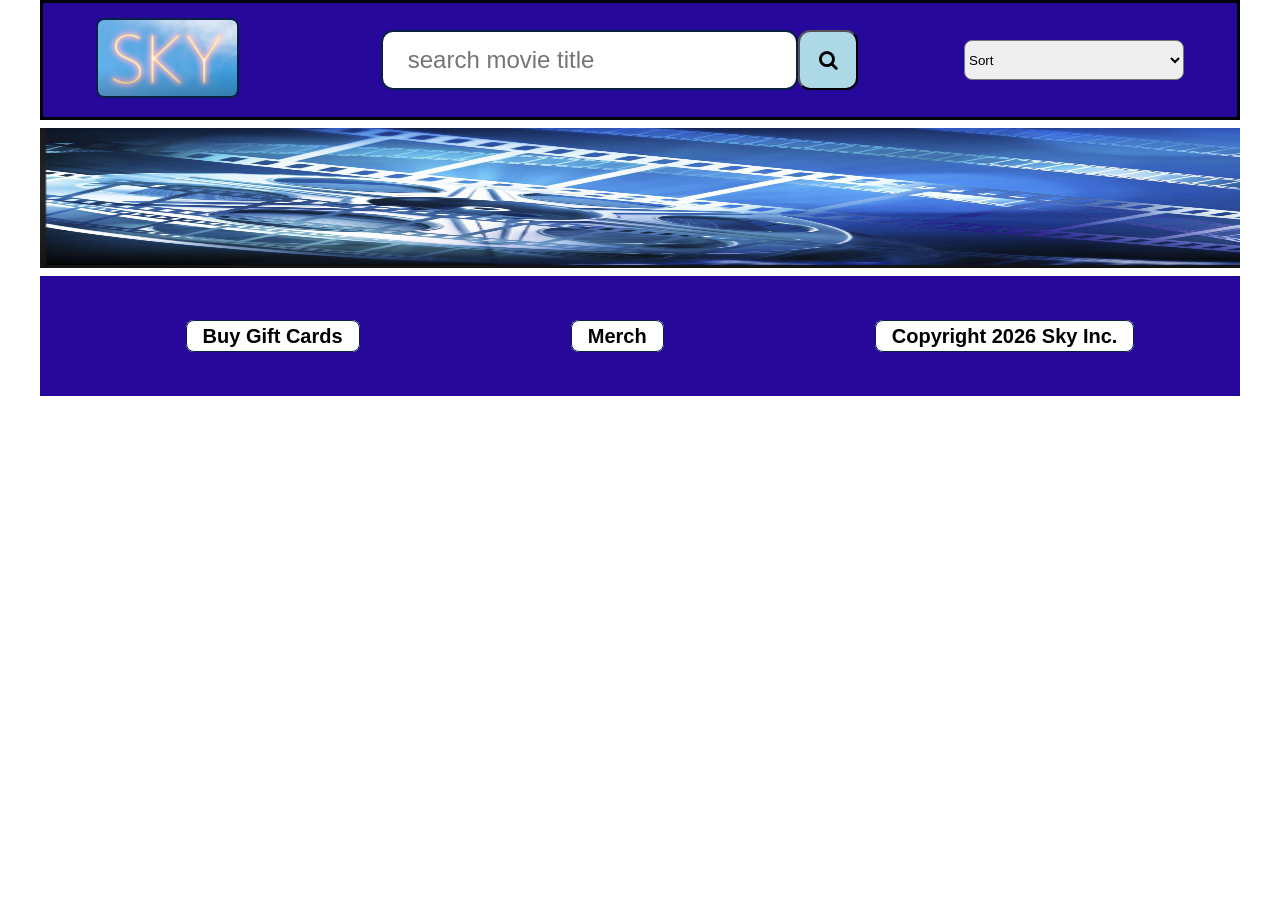
==== page2.html @ beb1eec8 "fixing api link" ====
<!doctype html>
<html lang="en">
  <head>
    <meta charset="UTF-8" />
    <meta http-equiv="X-UA-Compatible" content="IE=edge" />
    <meta name="viewport" content="width=device-width, initial-scale=1.0" />
    <title>Movies</title>
    <script src="index.js"></script>
    <link rel="stylesheet" href="styles.css" />
    <link
      rel="stylesheet"
      href="https://cdnjs.cloudflare.com/ajax/libs/font-awesome/4.7.0/css/font-awesome.min.css"
    />
  </head>
  <body>
    <section id="nav">
      <nav>
        <div class="nav__container">
          <div class="logo__img--wrapper">
            <img class="logo" src="sky.logo.png" alt="" />
          </div>
          <div class="input__wrapper">
            <input type="text" placeholder="search movie title" />
            <a href="page2.html"
              ><button class="search__button">
                <i class="fa fa-search" id="sky__img"></i></button
            ></a>
          </div>
          <div class="nav__link__wrapper">
            <div class="movies__header">
              <select id="filter" onchange="filterMovies(event)">
                <option value="" disabled selected>Sort</option>
                <option value="A to Z">A to Z</option>
                <option value="HIGH_TO_LOW">Z to A</option>
                <option value="NEWEST_TO_OLDEST">Newest to Oldest</option>
                <option value="OLDEST_TO_NEWEST">Oldest to Newest</option>
              </select>
            </div>
          </div>
        </div>
      </nav>
    </section>
    <section id="header">
      <div class="p2header__container">
        <div class="p2header__row">
          <figure class="header__background--wrapper">
            <img
              class="header__background"
              src="assets/film real black.png"
              alt=""
            />
          </figure>
          <div class="movies"></div>
        </div>
      </div>
    </section>
    <section id="footer">
      <div class="container">
        <ul class="footer__links">
          <li><a href="#" class="nav__link">Buy Gift Cards</a></li>
          <li><a href="#" class="nav__link">Merch</a></li>
          <li><a href="#" class="nav__link">Copyright 2026 Sky Inc.</a></li>
        </ul>
      </div>
    </section>
  </body>
</html>
---- styles.css ----
* {
  padding: 0;
  margin: 0;
  box-sizing: border-box;
  font-family: "Roboto", sans-serif;
  max-width: 1200px;
  margin: 0 auto;
  outline: none;
}
.row {
  width: 100%;
}
button {
  background-color: lightblue;
  color: black;
  font-size: 20px;
  padding: 4px 16px;
  border-radius: 12px;
  width: 60px;
  height: 60px;
}

.container {
  width: 100%;
  padding: 0 20px;
}
img {
  width: 100%;
}
h1 {
  color: rgb(231, 203, 203);
}


h2 {
  color: white;
  font-size: 62px;
 
}

li {
  list-style: none;
}
a {
  text-decoration: none;
}
#filter{
  height: 40px;
  border-radius: 8px;
  width: 220px;
}

/* LANDING SECTION */

#landing,
#footer {
  margin-top: 8px;
}

.nav__container {
  width: 100%;
  display: flex;
  align-items: center;
  margin: 0 auto;
  overflow: hidden;
  height: 120px;
  background-color: rgb(38, 9, 155);
  border-style: solid;
}

.nav__link {
  margin-left: 40px;
  text-decoration: none;
  font-size: 20px;
  color: black;
  font-weight: bold;
  padding: 4px 16px;
  background-color: white;
  border-radius: 8px;
}
.logo__img--wrapper {
  width: 15%;
}
.logo {
  width: 80%;
  height: 80%;
  border-radius: 8px;
  border-width: 2px;
  border: 2px solid #0a1f44;
}
.nav__links {
  display: flex;
}
.nav__link {
  border: 1px solid #0a1f44;
}
.input__wrapper {
  display: flex;
}

ul {
  display: flex;
}
.input__wrapper {
  display: flex;
  width: 40%;
  height: 60px;
}
input {
  background-color: #fff;
  border-radius: 12px;
  border: 2px solid #0a1f44;
  color: #0a1f44;
  line-height: 40px;
  outline: none;
  padding: 0 15px;
  transition: border-color 0.2s cubic-bezier(0.645, 0.045, 0.355, 1);
  width: 100%;
  font-size: 24px;
  padding-left: 25px;
}
button .search__button {
  background-color: lightblue;
  color: black;
  font-size: 20px;
  padding: 4px 16px;
  border-radius: 12px;
  width: 60px;
  height: 100%;
}
.header__container, 
.p2header__container{
  margin-top: 8px;
  position: relative;
  overflow: hidden;
}
.header__row {
  width: 80%;
  height: 800px;
}
.main__header--wrapper {
  padding-top: 100px;
  position: relative;
}
.main__header {
  display: flex;
  flex-direction: column;
  font-size: 66px;
  margin-top: 40px;
  z-index: 10;
  max-width: 100%;
  position: absolute;
  transform: translate(100px, -480px);
}

.header__img--wrapper {
  width: 100%;
}

.header__img {
  width: 100%;
  border-radius: 8px;
  z-index: 0;
  opacity: 100%;
  border: 2px solid whitesmoke;
}
.blue__text {
  color: rgb(80, 80, 244);

  font-size: 120px;
}
.landing__text {
  color: white;
  font-size: 24px;
  padding-top: 72px;
}

.header__background--wrapper {
  position: absolute;
  top: 0;
  left: 0;
  width: 100%;
  height: 100%;
  background-color: rgba(0, 0, 0, 0.5);
  z-index: -1;
  overflow: hidden
}
.header__background{
  height: 100%;
}

/*page 2 */

.p2header__container {

  overflow: hidden;
  position: relative;
}

.p2-background {
  position: absolute;
  top: 0;
  bottom: 9;
}
.p2header__row{
  margin-top: 80px;
  margin-bottom:60px;
}
.movies {
  display: flex;
  flex-wrap: wrap;
  align-items: center;
  justify-content: center;
  gap: 40px;
  width: 90%;
}
.movie-card {
  height: 320px;
  background-color: white;
  margin: 20px 20px;
  border-radius: 12px;

  max-height: 320px;
  
}


/* FOOTER */

#footer {
  height: 120px;
  background-color: rgb(38, 9, 155);
  display: flex;
  align-items: center;
}
.footer__links {
  display: flex;
  justify-content: space-between;
  width: 100%;
}
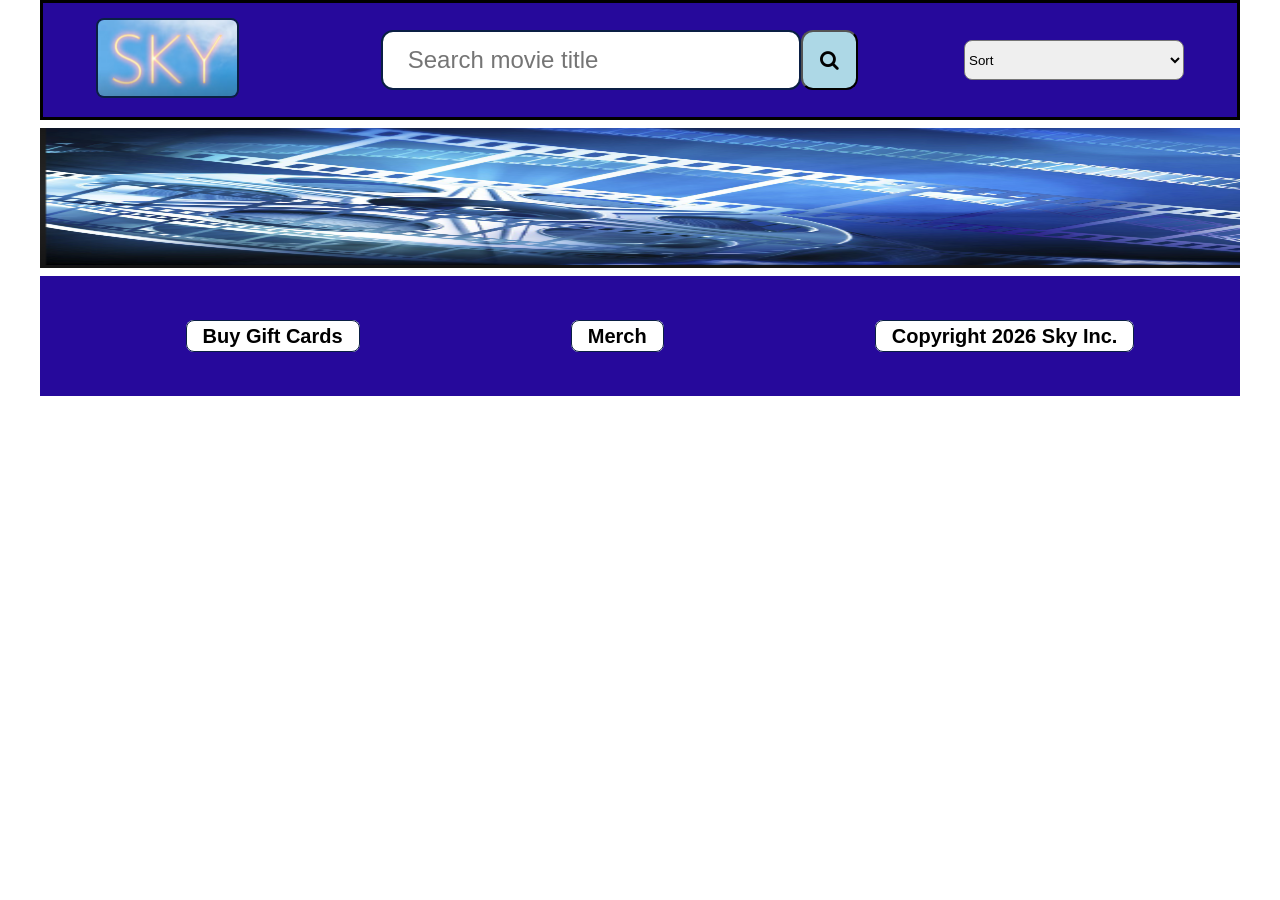
==== commit 593ad512: "working on poster" ====
--- a/page2.html
+++ b/page2.html
@@ -5,7 +5,7 @@
     <meta http-equiv="X-UA-Compatible" content="IE=edge" />
     <meta name="viewport" content="width=device-width, initial-scale=1.0" />
     <title>Movies</title>
-    <script src="index.js"></script>
+    <script src="index.js" defer></script>
     <link rel="stylesheet" href="styles.css" />
     <link
       rel="stylesheet"
@@ -17,23 +17,31 @@
       <nav>
         <div class="nav__container">
           <div class="logo__img--wrapper">
-            <img class="logo" src="sky.logo.png" alt="" />
+            <img class="logo" src="sky.logo.png" alt="Sky Logo" />
           </div>
           <div class="input__wrapper">
-            <input type="text" placeholder="search movie title" />
-            <a href="page2.html"
-              ><button class="search__button">
-                <i class="fa fa-search" id="sky__img"></i></button
-            ></a>
+            <input type="text" placeholder="Search movie title" />
+            <a href="page2.html"></a>
+            <button class="search__button" aria-label="Search">
+              <i class="fa fa-search" id="sky__img"></i>
+            </button>
           </div>
           <div class="nav__link__wrapper">
             <div class="movies__header">
-              <select id="filter" onchange="filterMovies(event)">
-                <option value="" disabled selected>Sort</option>
-                <option value="A to Z">A to Z</option>
-                <option value="HIGH_TO_LOW">Z to A</option>
-                <option value="NEWEST_TO_OLDEST">Newest to Oldest</option>
-                <option value="OLDEST_TO_NEWEST">Oldest to Newest</option>
+              <select id="filter">
+                <option value="" disabled selected onchange="">Sort</option>
+                <option value="A TO Z" onchange="filterMovies(event)">
+                  A to Z
+                </option>
+                <option value="Z TO A" onchange="filterMovies(event)">
+                  Z to A
+                </option>
+                <option value="NEWEST TO OLDEST" onchange="filterMovies(event)">
+                  Newest to Oldest
+                </option>
+                <option value="OLDEST TO NEWEST" onchange="filterMovies(event)">
+                  Oldest to Newest
+                </option>
               </select>
             </div>
           </div>
@@ -47,10 +55,18 @@
             <img
               class="header__background"
               src="assets/film real black.png"
-              alt=""
+              alt="Film Reel Background"
             />
           </figure>
-          <div class="movies"></div>
+          <div class="movies">
+            <div class="movies__row row">
+              <div class="movies__container container">
+                <div class="movies__list">
+                  <span class="poster"> </span>
+                </div>
+              </div>
+            </div>
+          </div>
         </div>
       </div>
     </section>
--- a/styles.css
+++ b/styles.css
@@ -214,13 +214,13 @@
   gap: 40px;
   width: 90%;
 }
-.movie-card {
+.movie {
   height: 320px;
   background-color: white;
   margin: 20px 20px;
   border-radius: 12px;
-
   max-height: 320px;
+  max-width: calc(100%/3)
   
 }
 
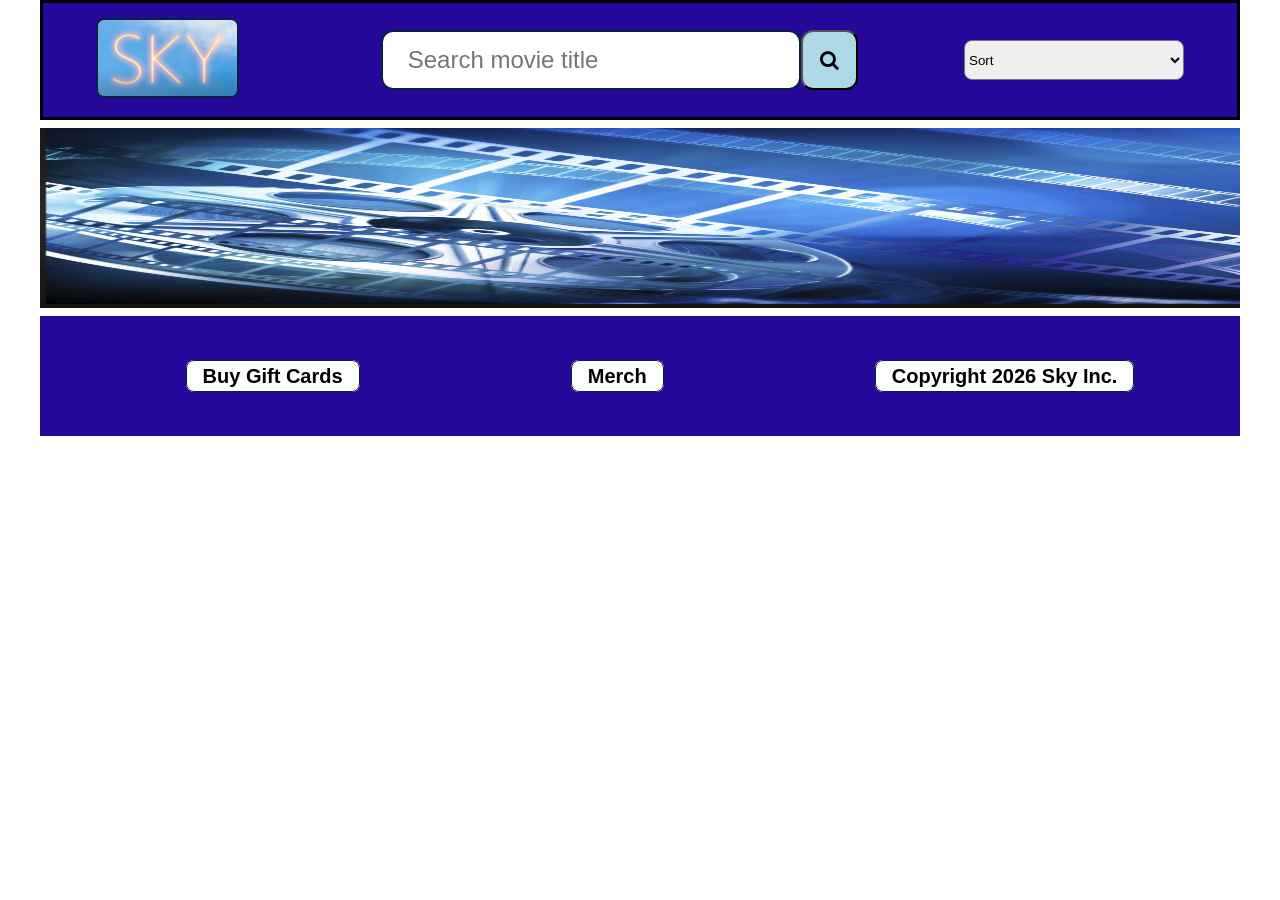
==== commit d405fcf3: "js search working" ====
--- a/page2.html
+++ b/page2.html
@@ -20,7 +20,7 @@
             <img class="logo" src="sky.logo.png" alt="Sky Logo" />
           </div>
           <div class="input__wrapper">
-            <input type="text" placeholder="Search movie title" />
+            <input type="text" placeholder="Search movie title" onchange ="inputData(event)" />
             <a href="page2.html"></a>
             <button class="search__button" aria-label="Search">
               <i class="fa fa-search" id="sky__img"></i>
--- a/styles.css
+++ b/styles.css
@@ -31,11 +31,9 @@
   color: rgb(231, 203, 203);
 }
 
-
 h2 {
   color: white;
   font-size: 62px;
- 
 }
 
 li {
@@ -44,7 +42,7 @@
 a {
   text-decoration: none;
 }
-#filter{
+#filter {
   height: 40px;
   border-radius: 8px;
   width: 220px;
@@ -128,8 +126,8 @@
   width: 60px;
   height: 100%;
 }
-.header__container, 
-.p2header__container{
+.header__container,
+.p2header__container {
   margin-top: 8px;
   position: relative;
   overflow: hidden;
@@ -183,16 +181,15 @@
   height: 100%;
   background-color: rgba(0, 0, 0, 0.5);
   z-index: -1;
-  overflow: hidden
-}
-.header__background{
+  overflow: hidden;
+}
+.header__background {
   height: 100%;
 }
 
 /*page 2 */
 
 .p2header__container {
-
   overflow: hidden;
   position: relative;
 }
@@ -202,28 +199,28 @@
   top: 0;
   bottom: 9;
 }
-.p2header__row{
+.p2header__row {
   margin-top: 80px;
-  margin-bottom:60px;
+  margin-bottom: 60px;
 }
 .movies {
-  display: flex;
-  flex-wrap: wrap;
   align-items: center;
   justify-content: center;
   gap: 40px;
   width: 90%;
-}
-.movie {
-  height: 320px;
-  background-color: white;
+  max-width: calc(100% / 3 vw);
+}
+
+.movies__list {
+  display: flex;
+  flex-wrap: wrap; 
   margin: 20px 20px;
-  border-radius: 12px;
-  max-height: 320px;
-  max-width: calc(100%/3)
-  
-}
-
+  padding: 20px;
+  border-radius: 12px;
+  max-width: calc(100% / 3);
+  gap: 20px;
+  grid-template-columns: repeat(3);
+}
 
 /* FOOTER */
 
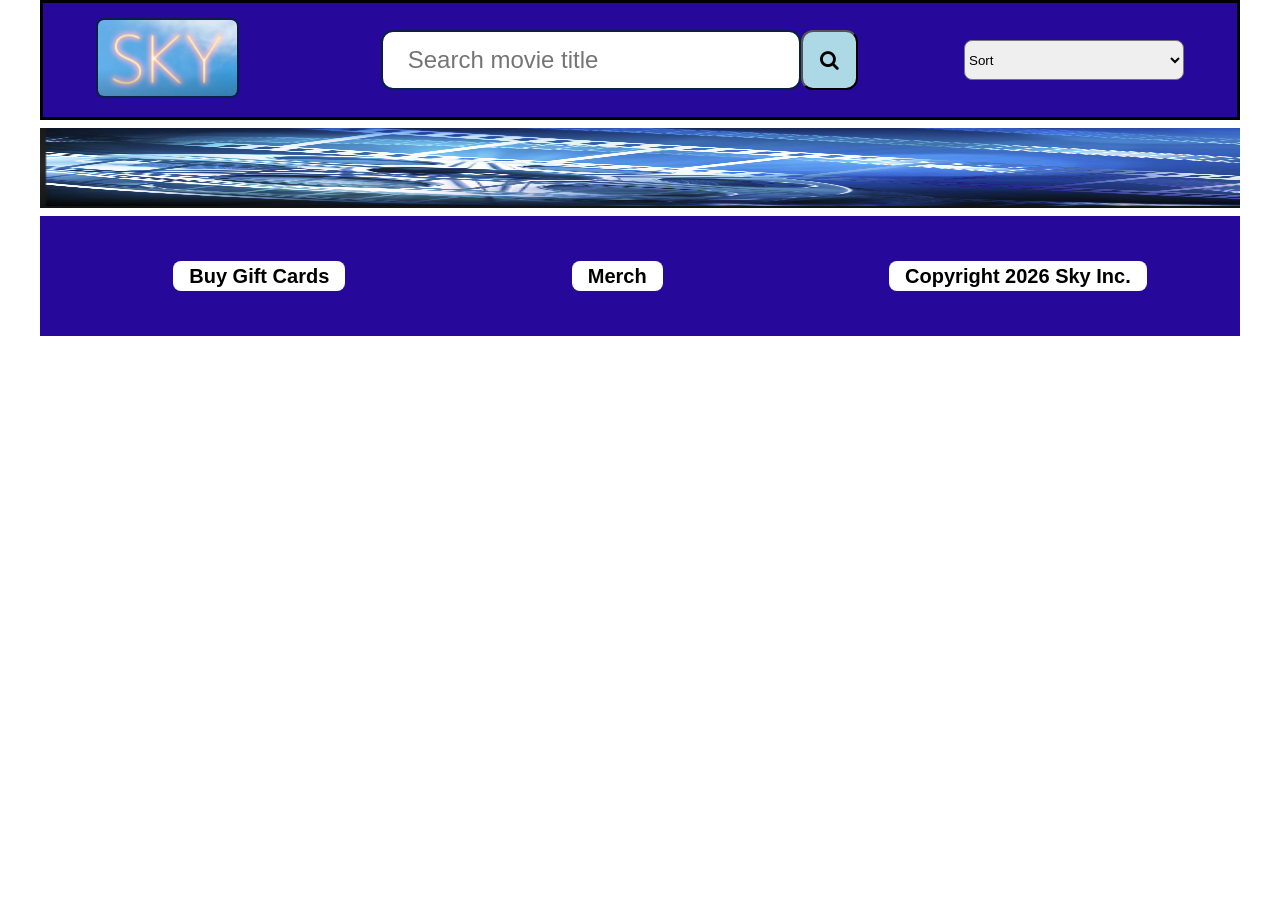
==== commit 2796502e: "resized imgs" ====
--- a/page2.html
+++ b/page2.html
@@ -30,16 +30,16 @@
             <div class="movies__header">
               <select id="filter">
                 <option value="" disabled selected onchange="">Sort</option>
-                <option value="A TO Z" onchange="filterMovies(event)">
+                <option value="A_TO_Z" onchange="filterMovies(event)">
                   A to Z
                 </option>
-                <option value="Z TO A" onchange="filterMovies(event)">
+                <option value="Z_TO_A" onchange="filterMovies(event)">
                   Z to A
                 </option>
-                <option value="NEWEST TO OLDEST" onchange="filterMovies(event)">
+                <option value="NEWEST_TO_OLDEST" onchange="filterMovies(event)">
                   Newest to Oldest
                 </option>
-                <option value="OLDEST TO NEWEST" onchange="filterMovies(event)">
+                <option value="OLDEST_TO_NEWEST" onchange="filterMovies(event)">
                   Oldest to Newest
                 </option>
               </select>
@@ -71,13 +71,13 @@
       </div>
     </section>
     <section id="footer">
-      <div class="container">
+      <!-- <div class="container"> -->
         <ul class="footer__links">
-          <li><a href="#" class="nav__link">Buy Gift Cards</a></li>
-          <li><a href="#" class="nav__link">Merch</a></li>
-          <li><a href="#" class="nav__link">Copyright 2026 Sky Inc.</a></li>
+          <li><a href="#" class="footer__link">Buy Gift Cards</a></li>
+          <li><a href="#" class="footer__link">Merch</a></li>
+          <li><a href="#" class="footer__link">Copyright 2026 Sky Inc.</a></li>
         </ul>
-      </div>
+      <!-- </div> -->
     </section>
   </body>
 </html>
--- a/styles.css
+++ b/styles.css
@@ -1,15 +1,26 @@
 * {
   padding: 0;
-  margin: 0;
   box-sizing: border-box;
   font-family: "Roboto", sans-serif;
   max-width: 1200px;
   margin: 0 auto;
   outline: none;
 }
+
 .row {
   width: 100%;
 }
+img {
+  width: 100%;
+  margin: 0;
+}
+.img__poster {
+  max-width: calc(100% / 3);
+  padding: 40px;
+  padding: 40px;
+}
+
+
 button {
   background-color: lightblue;
   color: black;
@@ -20,13 +31,6 @@
   height: 60px;
 }
 
-.container {
-  width: 100%;
-  padding: 0 20px;
-}
-img {
-  width: 100%;
-}
 h1 {
   color: rgb(231, 203, 203);
 }
@@ -66,7 +70,8 @@
   border-style: solid;
 }
 
-.nav__link {
+.nav__link,
+.footer__link {
   margin-left: 40px;
   text-decoration: none;
   font-size: 20px;
@@ -192,6 +197,7 @@
 .p2header__container {
   overflow: hidden;
   position: relative;
+  height: 100% vh;
 }
 
 .p2-background {
@@ -200,26 +206,34 @@
   bottom: 9;
 }
 .p2header__row {
-  margin-top: 80px;
-  margin-bottom: 60px;
+  margin: 5%vh;
+}
+.movies__container {
+  display: flex;
+  width: 100%;
+  justify-content: center;
+  align-items: center;
+}
+.movies.row {
+  width: 100%;
+  flex-wrap: flex;
+  display: flex;
+  align-items: center;
+  justify-content: center;
 }
 .movies {
   align-items: center;
   justify-content: center;
-  gap: 40px;
-  width: 90%;
-  max-width: calc(100% / 3 vw);
+  height: 100%;
+  width: 100%;
 }
 
 .movies__list {
-  display: flex;
-  flex-wrap: wrap; 
-  margin: 20px 20px;
-  padding: 20px;
-  border-radius: 12px;
-  max-width: calc(100% / 3);
-  gap: 20px;
-  grid-template-columns: repeat(3);
+  display: flex-box;
+  align-items: center;
+  justify-content: center;
+  margin: 40px;
+  flex-wrap: wrap;
 }
 
 /* FOOTER */
@@ -229,9 +243,9 @@
   background-color: rgb(38, 9, 155);
   display: flex;
   align-items: center;
-}
+  justify-content: space-between;
+}
+
 .footer__links {
-  display: flex;
-  justify-content: space-between;
-  width: 100%;
-}
+  width: 100%;
+}
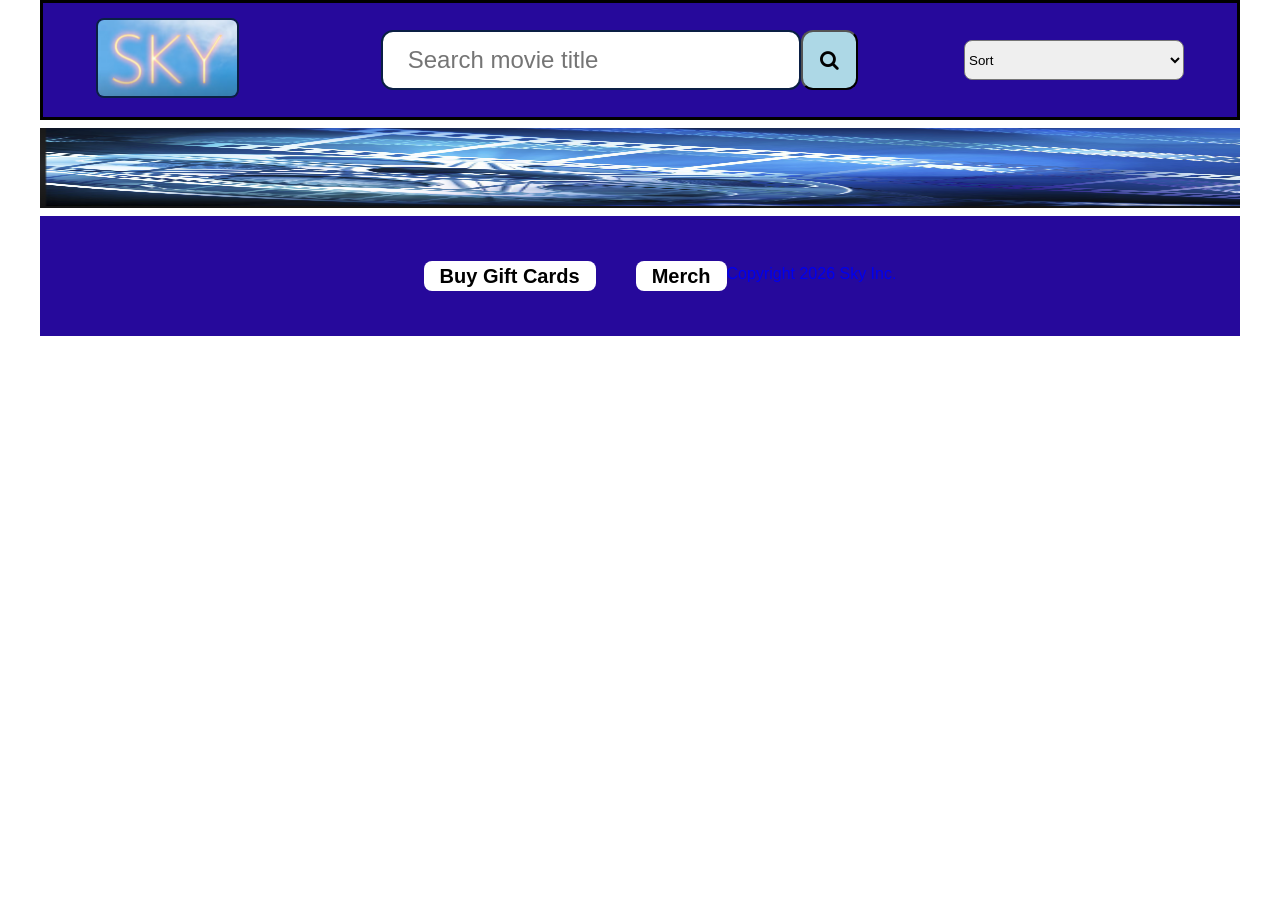
==== commit 7d86aa74: "help me Frank" ====
--- a/page2.html
+++ b/page2.html
@@ -28,18 +28,18 @@
           </div>
           <div class="nav__link__wrapper">
             <div class="movies__header">
-              <select id="filter">
+              <select id="filter"  onchange="filterMovies(event)">
                 <option value="" disabled selected onchange="">Sort</option>
-                <option value="A_TO_Z" onchange="filterMovies(event)">
+                <option value="A_TO_Z">
                   A to Z
                 </option>
-                <option value="Z_TO_A" onchange="filterMovies(event)">
+                <option value="Z_TO_A" >
                   Z to A
                 </option>
-                <option value="NEWEST_TO_OLDEST" onchange="filterMovies(event)">
+                <option value="NEWEST_TO_OLDEST" >
                   Newest to Oldest
                 </option>
-                <option value="OLDEST_TO_NEWEST" onchange="filterMovies(event)">
+                <option value="OLDEST_TO_NEWEST">
                   Oldest to Newest
                 </option>
               </select>
@@ -71,13 +71,13 @@
       </div>
     </section>
     <section id="footer">
-      <!-- <div class="container"> -->
+      <div class="container">
         <ul class="footer__links">
           <li><a href="#" class="footer__link">Buy Gift Cards</a></li>
           <li><a href="#" class="footer__link">Merch</a></li>
-          <li><a href="#" class="footer__link">Copyright 2026 Sky Inc.</a></li>
+          <li><a href="#" class="__link">Copyright 2026 Sky Inc.</a></li>
         </ul>
-      <!-- </div> -->
+      </div>
     </section>
   </body>
 </html>
--- a/styles.css
+++ b/styles.css
@@ -19,7 +19,6 @@
   padding: 40px;
   padding: 40px;
 }
-
 
 button {
   background-color: lightblue;
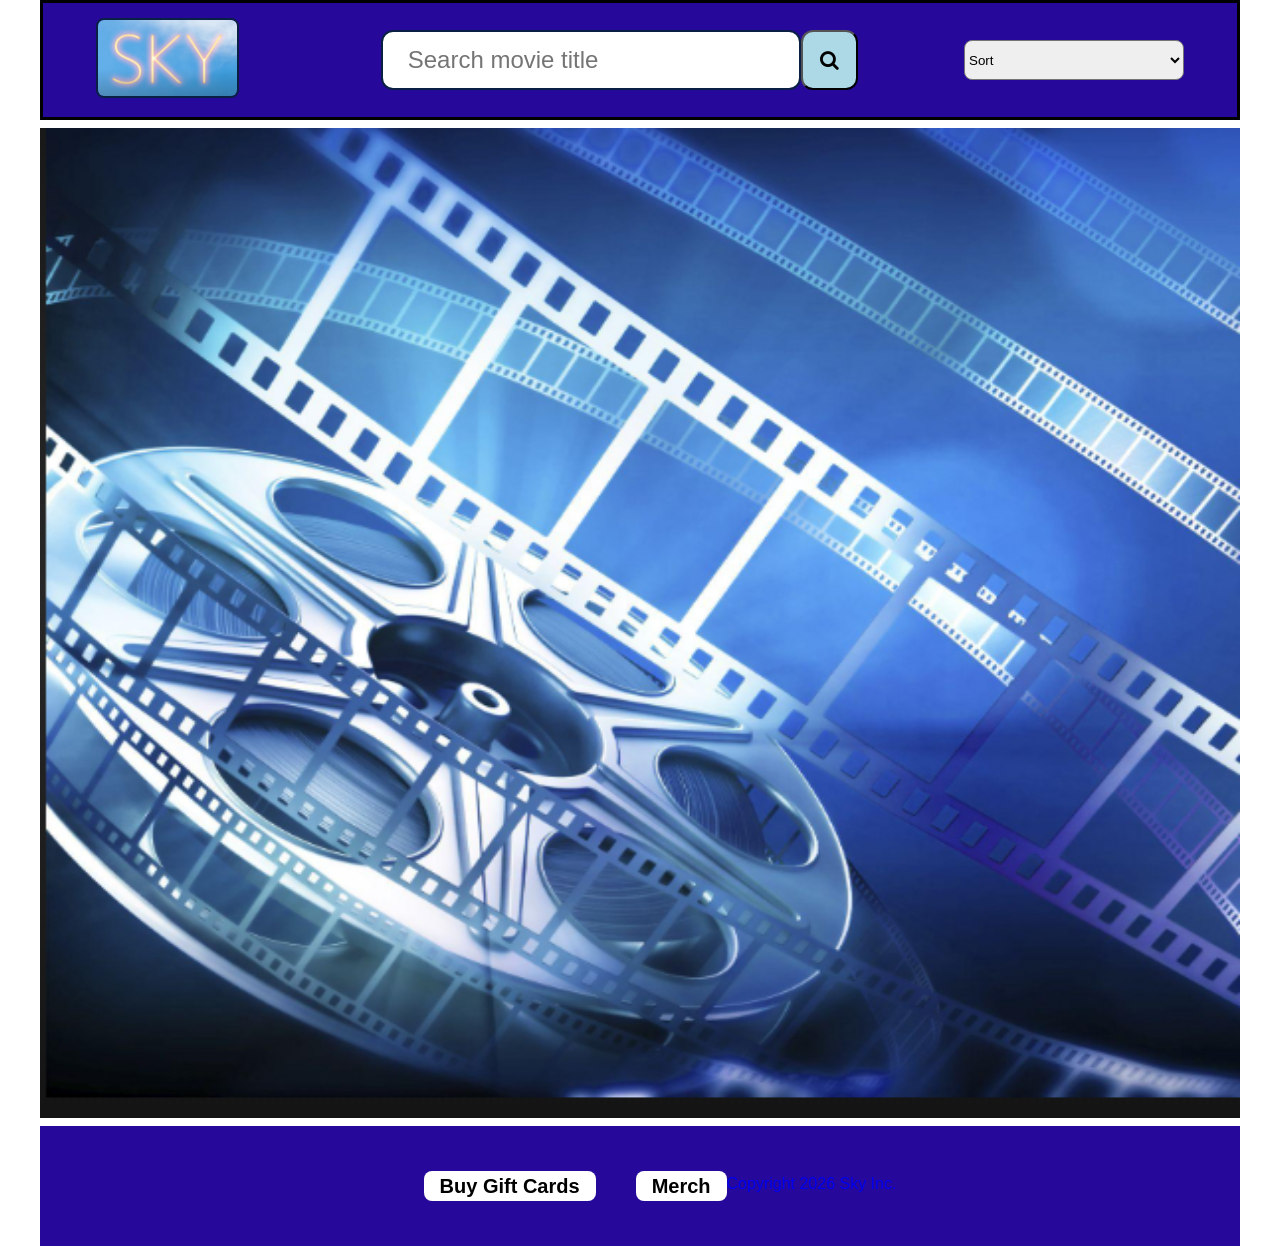
==== commit b0823aa4: "put in background for posters and text" ====
--- a/page2.html
+++ b/page2.html
@@ -62,7 +62,10 @@
             <div class="movies__row row">
               <div class="movies__container container">
                 <div class="movies__list">
+
                   <span class="poster"> </span>
+
+                  
                 </div>
               </div>
             </div>
--- a/styles.css
+++ b/styles.css
@@ -13,11 +13,6 @@
 img {
   width: 100%;
   margin: 0;
-}
-.img__poster {
-  max-width: calc(100% / 3);
-  padding: 40px;
-  padding: 40px;
 }
 
 button {
@@ -196,7 +191,7 @@
 .p2header__container {
   overflow: hidden;
   position: relative;
-  height: 100% vh;
+  min-height: 110vh;
 }
 
 .p2-background {
@@ -228,11 +223,25 @@
 }
 
 .movies__list {
-  display: flex-box;
+  display: flex;
+  flex-wrap: wrap;
   align-items: center;
   justify-content: center;
   margin: 40px;
-  flex-wrap: wrap;
+  gap: 40px;
+}
+.movie__wrapper {
+  max-width: 300px;
+}
+.movie {
+  background-color: white;
+  height: 495px;
+  width: 332px;
+  padding: 32px;
+  display:flex;
+  flex-direction: column;
+  text-align: left;
+
 }
 
 /* FOOTER */
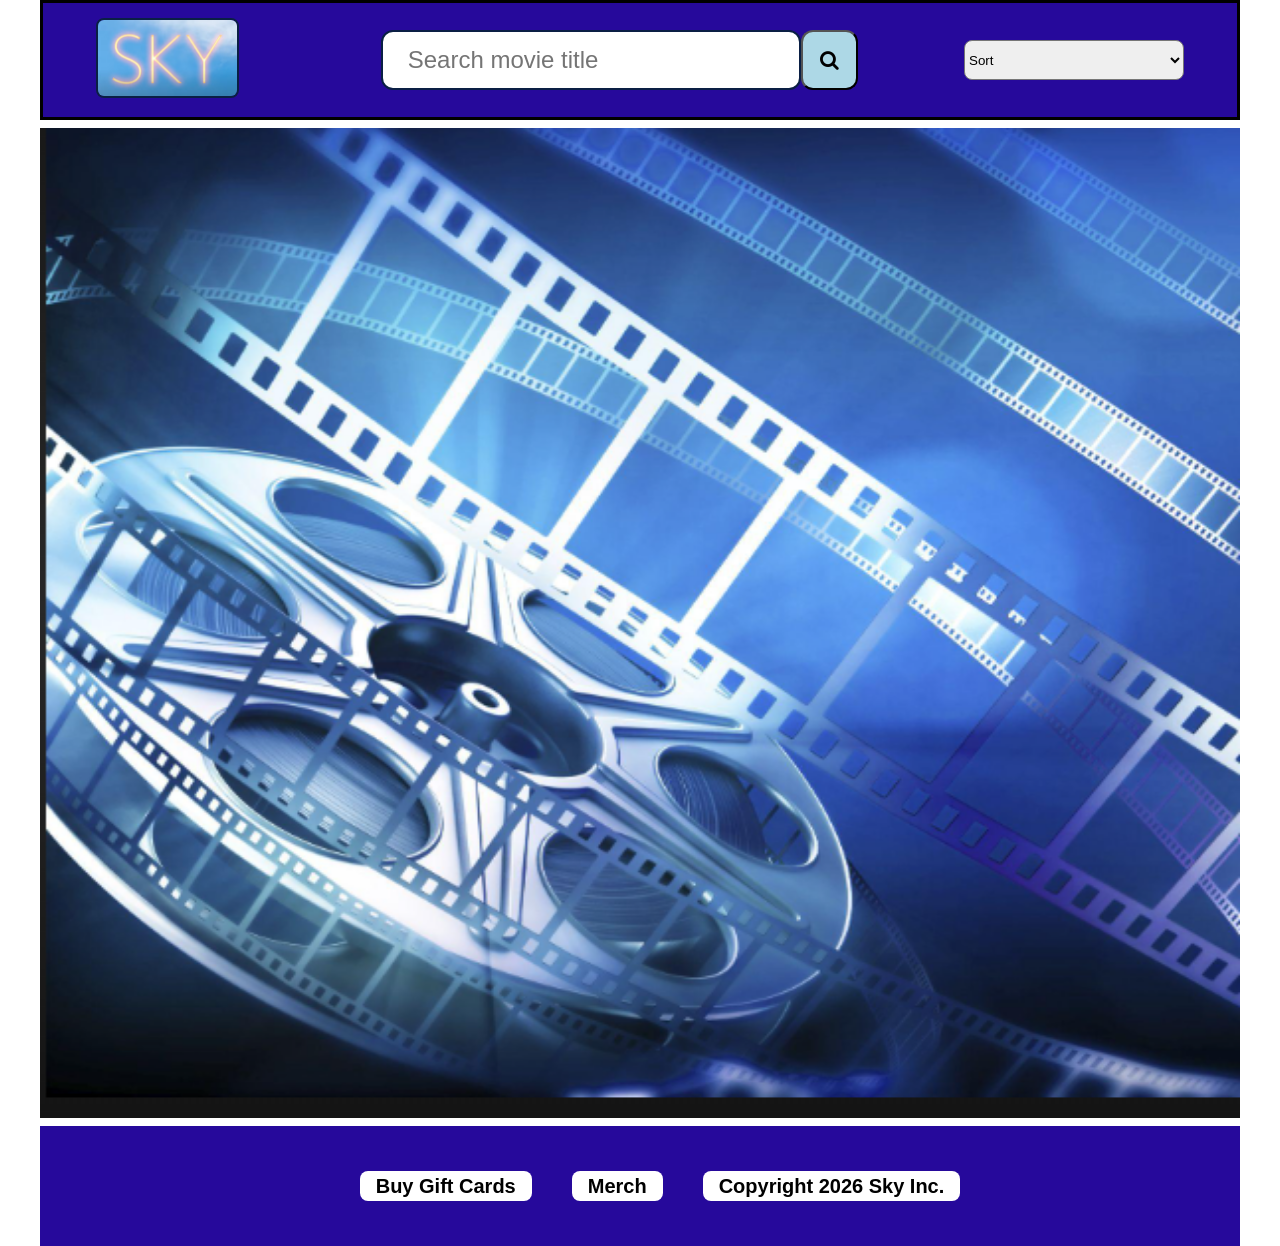
==== commit 254f0573: "ready for submission, want to tweek later with react" ====
--- a/page2.html
+++ b/page2.html
@@ -65,7 +65,7 @@
 
                   <span class="poster"> </span>
 
-                  
+
                 </div>
               </div>
             </div>
@@ -78,7 +78,7 @@
         <ul class="footer__links">
           <li><a href="#" class="footer__link">Buy Gift Cards</a></li>
           <li><a href="#" class="footer__link">Merch</a></li>
-          <li><a href="#" class="__link">Copyright 2026 Sky Inc.</a></li>
+          <li><a href="#" class="footer__link">Copyright 2026 Sky Inc.</a></li>
         </ul>
       </div>
     </section>
--- a/styles.css
+++ b/styles.css
@@ -201,11 +201,12 @@
 }
 .p2header__row {
   margin: 5%vh;
+  margin-top: 80px;
 }
 .movies__container {
   display: flex;
   width: 100%;
-  justify-content: center;
+  /* justify-content: center; */
   align-items: center;
 }
 .movies.row {
@@ -234,16 +235,28 @@
   max-width: 300px;
 }
 .movie {
-  background-color: white;
+  background-color: rgb(38, 9, 155);
   height: 495px;
   width: 332px;
-  padding: 32px;
-  display:flex;
+ padding:8px;
+  display: flex;
   flex-direction: column;
   text-align: left;
-
-}
-
+  justify-content:flex-end;
+  overflow: hidden;
+}
+.movie-year,
+.movie-title {
+  color: white;
+}
+.img__poster {
+  max-height: 90%;
+}
+.text__box {
+ margin-top:12px;
+  width: 100%;
+ 
+}
 /* FOOTER */
 
 #footer {
